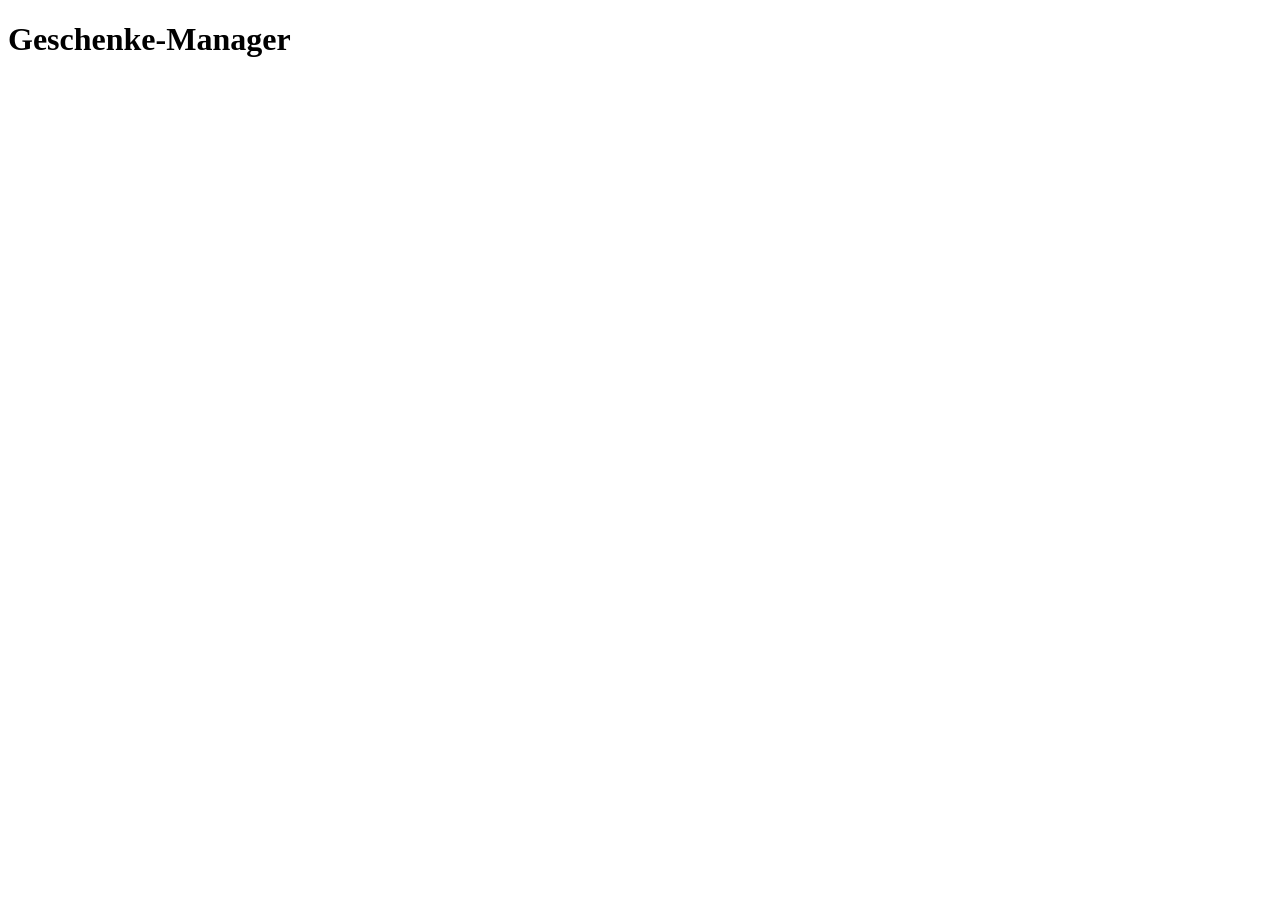
==== frontend/index.html @ 01d7fb7e "Projektstruktur angelegt" ====
<!DOCTYPE html>
<html lang="de">
<head>
    <meta charset="UTF-8">
    <meta name="viewport" content="width=device-width, initial-scale=1.0">
    <title>Geschenke-Manager</title>
    <link rel="stylesheet" href="css/style.css">
</head>
<body>

    <h1>Geschenke-Manager</h1>

    <script src="js/script.js"></script>
</body>
</html>
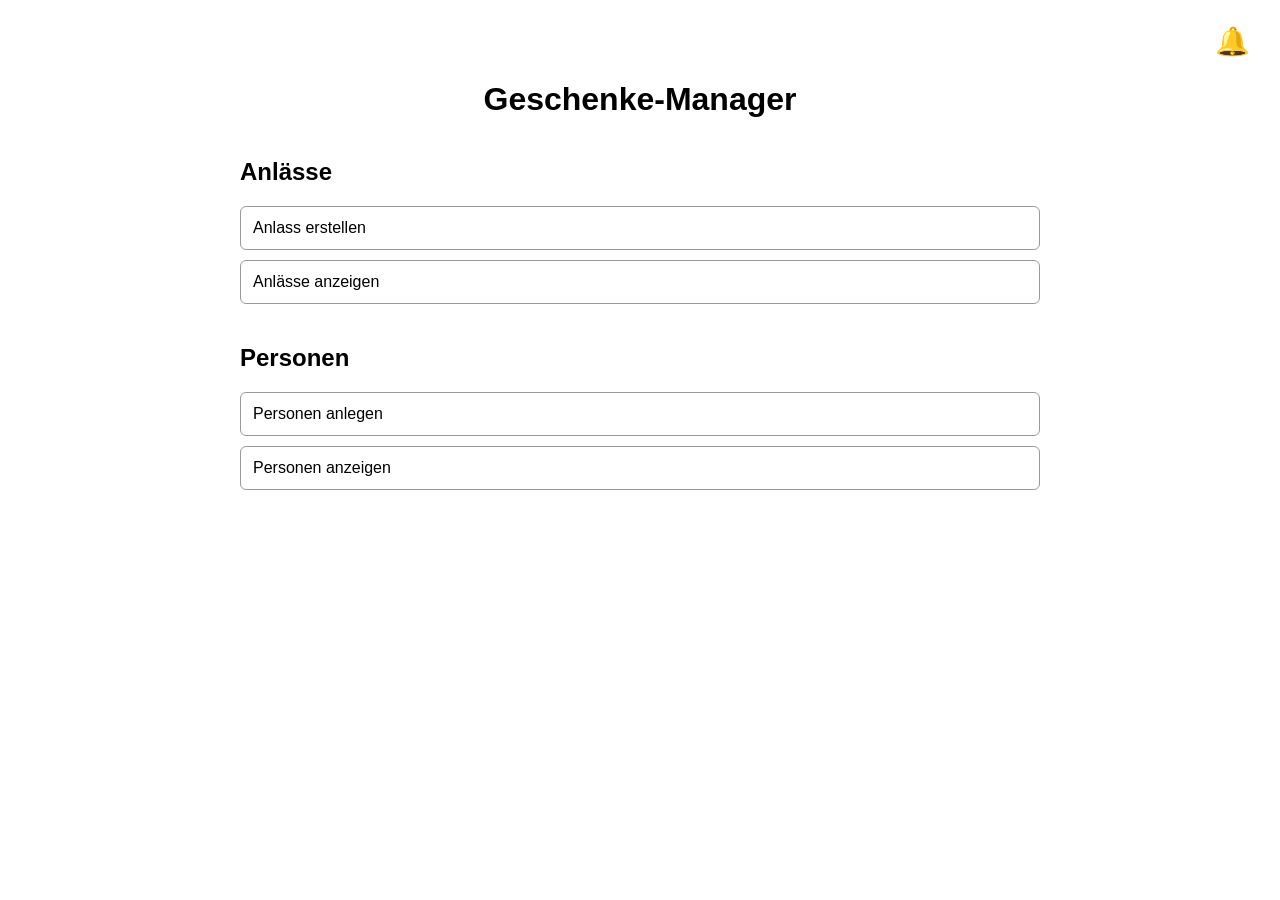
==== commit 2a975033: "Frontend Grundstruktur umgesetzt" ====
--- a/frontend/index.html
+++ b/frontend/index.html
@@ -1,15 +1,57 @@
 <!DOCTYPE html>
 <html lang="de">
+
 <head>
     <meta charset="UTF-8">
     <meta name="viewport" content="width=device-width, initial-scale=1.0">
+
     <title>Geschenke-Manager</title>
+
     <link rel="stylesheet" href="css/style.css">
 </head>
+
 <body>
 
     <h1>Geschenke-Manager</h1>
 
-    <script src="js/script.js"></script>
+    <h2>Anlässe</h2>
+
+   
+
+
+    <a href="anlass-erstellen.html">Anlass erstellen</a>
+
+    <a href="anlaesse.html">Anlässe anzeigen</a>
+
+    <h2>Personen</h2>
+
+<a href="person-anlegen.html">Personen anlegen</a>
+
+<a href="person-anzeigen.html">Personen anzeigen</a>
+
+   <button class="glocke" popovertarget="benachrichtigungen">
+    🔔
+</button>
+
+<div id="benachrichtigungen" popover class="benachrichtigungs-fenster">
+
+    <div class="fenster-kopf">
+        <h2>Benachrichtigungen</h2>
+
+        <button class="schliessen"
+                popovertarget="benachrichtigungen"
+                popovertargetaction="hide">
+            ×
+        </button>
+    </div>
+
+    <p>In 10 Tagen ist Geburtstag von Max.</p>
+
+    <p>In 18 Tagen ist Hochzeit von Anna.</p>
+
+
 </body>
+
+
+</div>
 </html>
--- a/frontend/css/style.css
+++ b/frontend/css/style.css
@@ -0,0 +1,125 @@
+body {
+    font-family: Arial, sans-serif;
+    max-width: 800px;
+    margin: 40px auto;
+    padding: 20px;
+}
+
+h1 {
+    text-align: center;
+}
+
+h2 {
+    margin-top: 40px;
+}
+
+a,
+summary {
+    display: block;
+    padding: 12px;
+    margin: 10px 0;
+    border: 1px solid #999;
+    border-radius: 6px;
+    text-decoration: none;
+    color: black;
+    cursor: pointer;
+}
+
+a:hover,
+summary:hover {
+    background-color: #eeeeee;
+}
+
+ul {
+    list-style: none;
+    padding-left: 0;
+}
+
+li {
+    padding: 8px;
+    border-bottom: 1px solid #dddddd;
+}
+form {
+    display: flex;
+    flex-direction: column;
+    gap: 12px;
+}
+
+input {
+    padding: 10px;
+    border: 1px solid #999;
+    border-radius: 6px;
+}
+
+button {
+    padding: 12px;
+    margin-top: 10px;
+    border: 1px solid #999;
+    border-radius: 6px;
+    cursor: pointer;
+}
+
+button:hover {
+    background-color: #eeeeee;
+}
+
+.benachrichtigung {
+    text-align: right;
+}
+
+.glocke {
+    position: fixed;
+    top: 20px;
+    right: 25px;
+
+    width: auto;
+    padding: 5px;
+    margin: 0;
+
+    border: none;
+    background: none;
+
+    font-size: 28px;
+    cursor: pointer;
+}
+
+.benachrichtigungs-fenster {
+    width: 350px;
+
+    position: fixed;
+    top: 70px;
+    right: 25px;
+    left: auto;
+    bottom: auto;
+
+    margin: 0;
+    padding: 20px;
+
+    border: 1px solid #ccc;
+    border-radius: 10px;
+
+    background-color: white;
+    box-shadow: 0 5px 20px rgba(0, 0, 0, 0.2);
+}
+
+.fenster-kopf {
+    display: flex;
+    justify-content: space-between;
+    align-items: center;
+}
+
+.fenster-kopf h2 {
+    margin: 0;
+}
+
+.schliessen {
+    width: auto;
+    margin: 0;
+    padding: 5px 10px;
+
+    border: none;
+    background: none;
+
+    font-size: 22px;
+    cursor: pointer;
+}
